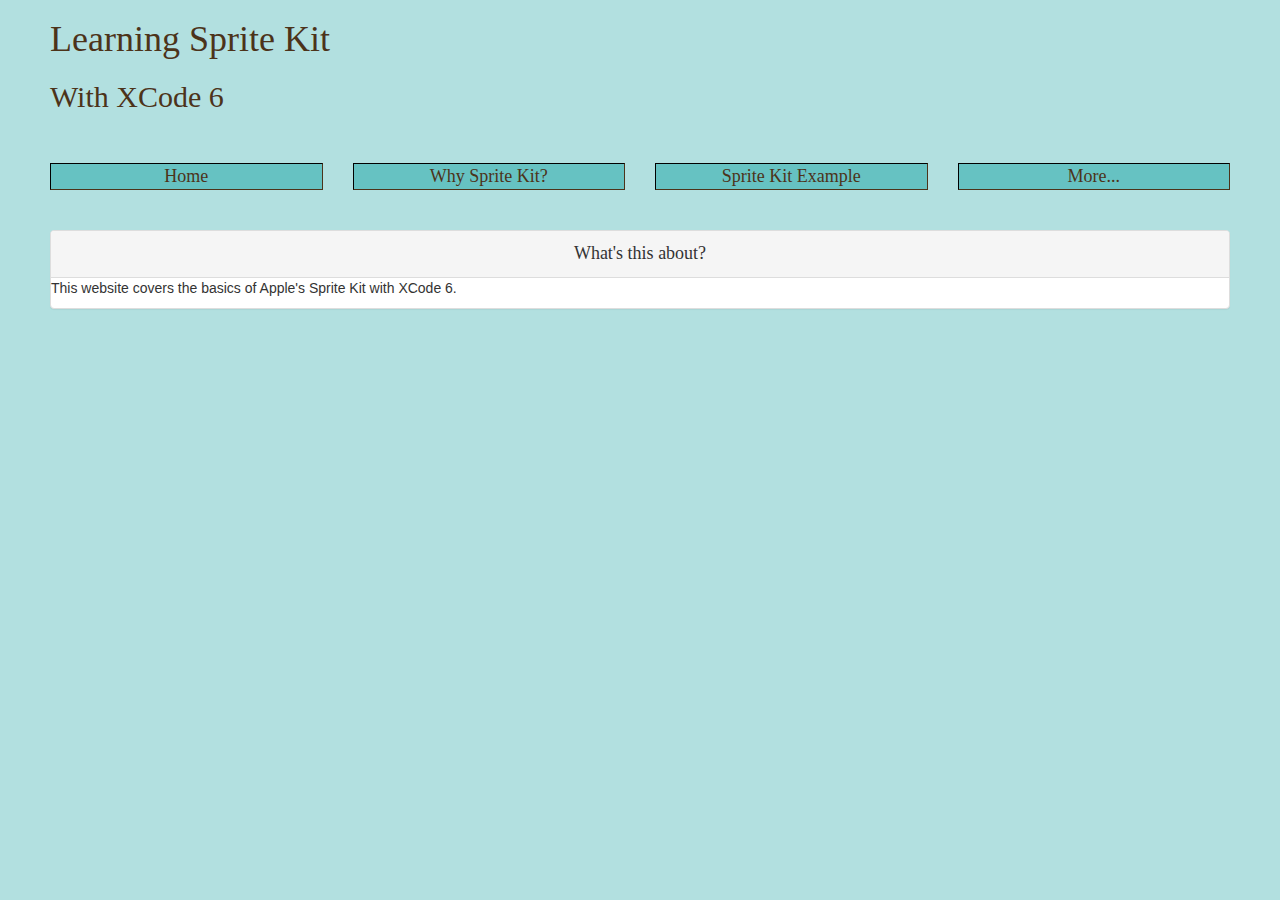
==== index.html @ c49b24d7 "css updates" ====
<!DOCTYPE html>

<html lang="en" ng-app>
    <head>
        <link rel="stylesheet" href="bower_components/bootstrap/dist/css/bootstrap.css">
        <link rel="stylesheet" href="app/css/style.css">
        <script src="bower_components/angular/angular.js"></script>
        <script src="js/app.js"></script>
        <script src="js/controllers.js"></script>
    </head>
    
    
    <body >
        <h1>Learning Sprite Kit</h1>
        <h2> With XCode 6</h2>
        
        <br>
        <br>
        
        <div id="top_bar" class="row">
            <div class="col-xs-3" align="center">
                <a href="#/partials/home">
                    <div class="thing">
                        Home
                    </div>
                </a>
            </div>
            <div class="col-xs-3" align="center">
                <a href="#/partials/whySK">
                    <div class="thing">
                        Why Sprite Kit?
                    </div>
                </a>
            </div>  
            <div class="col-xs-3" align="center">
                <a href="#/partials/example">
                    <div class="thing">
                        Sprite Kit Example
                    </div>
                </a>
            </div>
            <div class="col-xs-3" align="center">
                <a href="#/partials/more">
                    <div class="thing">
                        More...
                    </div>
                </a>
            </div>        
        </div>
    
        <br>
        <br>

        <div id="panel_1">
            <div class="panel panel-default" "col-md-5">
                <div class="panel-heading" style="text-align:center;"> 
                    What's this about?
                </div>
                <p> This website covers the basics of Apple's Sprite Kit with XCode 6.</p>
            </div>
        </div>

        
        
        </body>
   
</html>
---- app/css/style.css ----
body{
    background-color: #B2E0E0;   
    padding-left: 50px;
    padding-right: 50px;
    
}

h1{
    color: #4C331A;
    font-family: "Palatino Linotype";
}

h2{
    color: #4C331A;  
    font-family: "Palatino Linotype";
}


.top_bar{
    padding-left: 30px;
    padding-right: 15px;
    display: inline;
    color: lightblue;
}

.thing{
    color: #4C331A;
    background-color: #66C2C2; 
    border-style: inset;
    border-width: thin;
    border-color: #4C331A;
    font-size: large;
    font-family: "Palatino Linotype";
}

.panel panel-default{
    background-color: #CCB299; 
    font-size: medium;
    font-family: "Palatino Linotype";
}

.panel-heading{
    font-size: large;
    font-family: "Palatino Linotype";
}
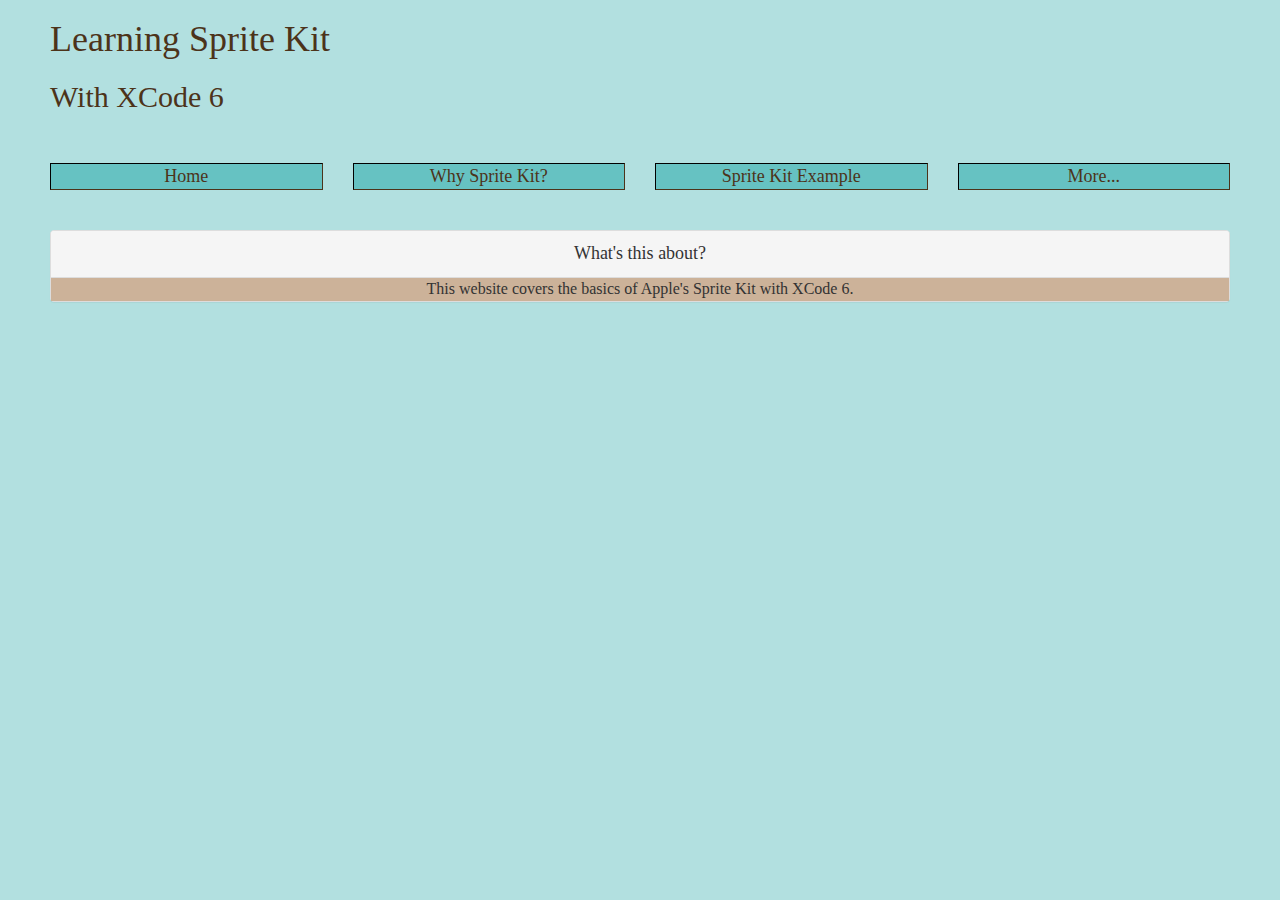
==== commit a68194bd: "color updates" ====
--- a/index.html
+++ b/index.html
@@ -52,11 +52,13 @@
         <br>
 
         <div id="panel_1">
-            <div class="panel panel-default" "col-md-5">
+            <div class="panel panel-default" "col-md-5" style="text-align:center;">
                 <div class="panel-heading" style="text-align:center;"> 
                     What's this about?
                 </div>
-                <p> This website covers the basics of Apple's Sprite Kit with XCode 6.</p>
+                <div class="text">
+                    This website covers the basics of Apple's Sprite Kit with XCode 6.
+                </div>                 
             </div>
         </div>
 
--- a/app/css/style.css
+++ b/app/css/style.css
@@ -34,13 +34,14 @@
     font-family: "Palatino Linotype";
 }
 
-.panel panel-default{
+.text{
     background-color: #CCB299; 
     font-size: medium;
     font-family: "Palatino Linotype";
 }
 
 .panel-heading{
+    background-color: #B89470; 
     font-size: large;
     font-family: "Palatino Linotype";
 }
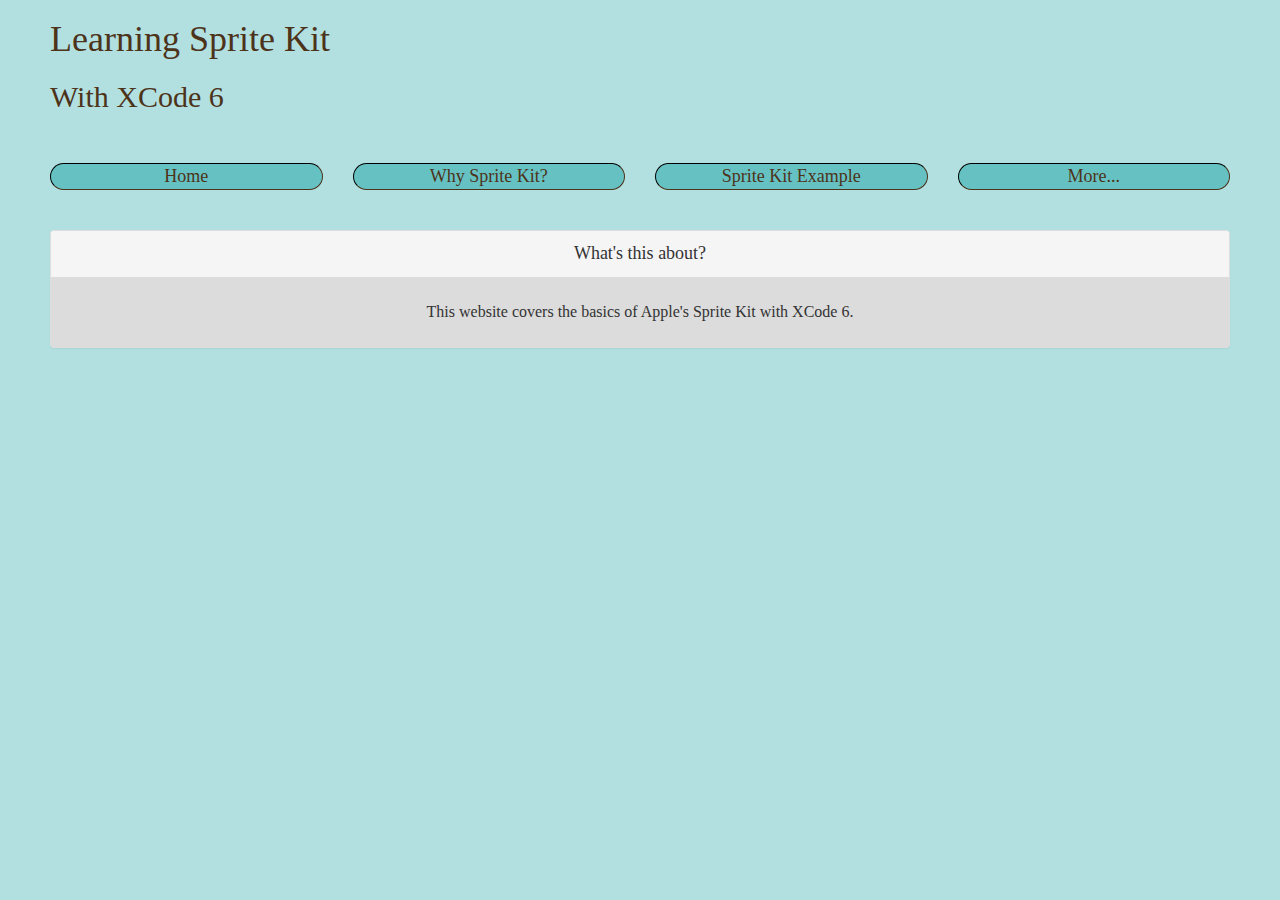
==== commit 5ef3cbf3: "css updates" ====
--- a/index.html
+++ b/index.html
@@ -57,7 +57,10 @@
                     What's this about?
                 </div>
                 <div class="text">
+                    <br>
                     This website covers the basics of Apple's Sprite Kit with XCode 6.
+                    <br>
+                    <br>
                 </div>                 
             </div>
         </div>
--- a/app/css/style.css
+++ b/app/css/style.css
@@ -30,18 +30,19 @@
     border-style: inset;
     border-width: thin;
     border-color: #4C331A;
+    border-radius: 15px;
     font-size: large;
     font-family: "Palatino Linotype";
 }
 
 .text{
-    background-color: #CCB299; 
+    background-color: gainsboro; 
     font-size: medium;
     font-family: "Palatino Linotype";
 }
 
 .panel-heading{
-    background-color: #B89470; 
+    background-color: gainsboro; 
     font-size: large;
     font-family: "Palatino Linotype";
 }
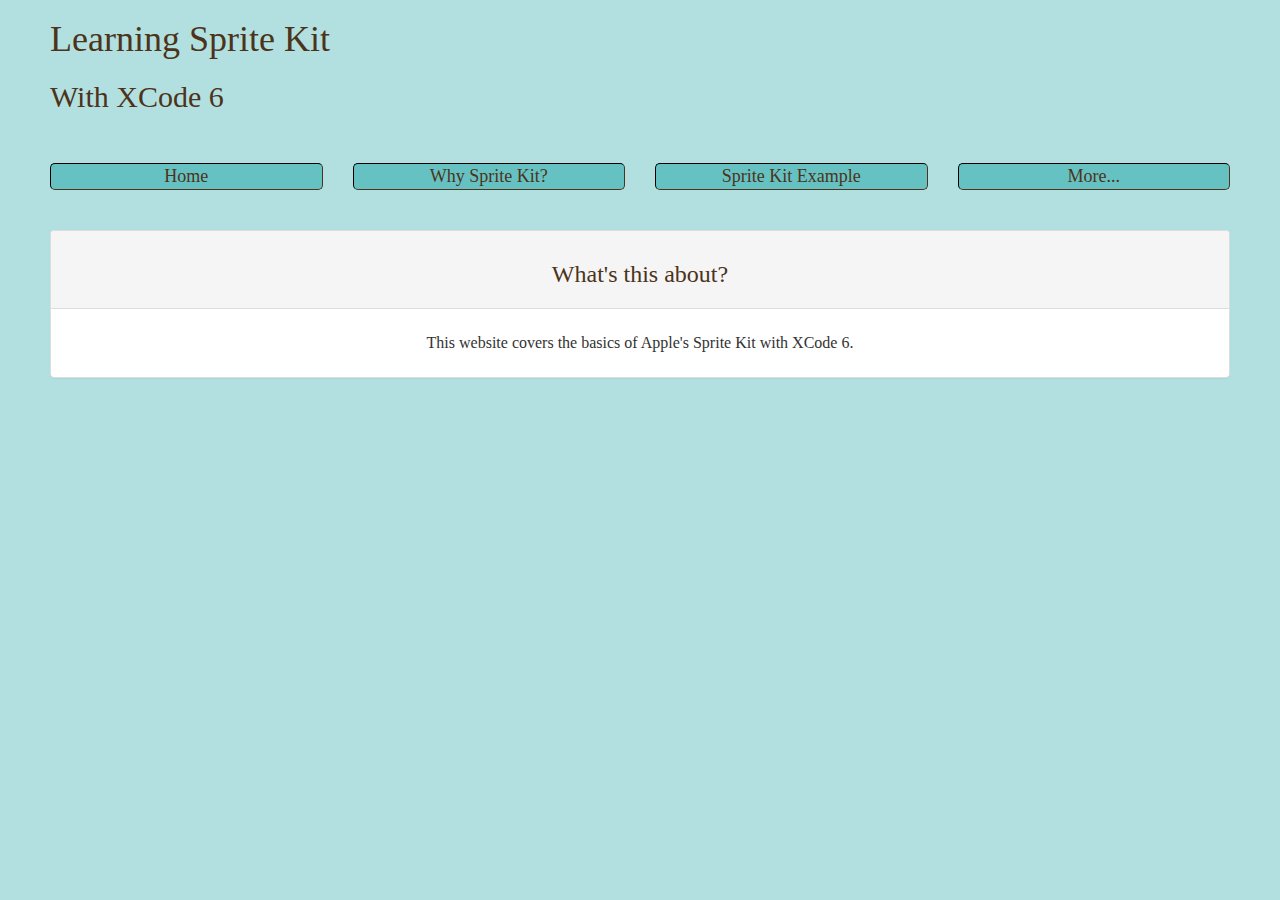
==== commit 3e0fb9b6: "css changes" ====
--- a/index.html
+++ b/index.html
@@ -54,7 +54,7 @@
         <div id="panel_1">
             <div class="panel panel-default" "col-md-5" style="text-align:center;">
                 <div class="panel-heading" style="text-align:center;"> 
-                    What's this about?
+                   <h3>What's this about?</h3> 
                 </div>
                 <div class="text">
                     <br>
--- a/app/css/style.css
+++ b/app/css/style.css
@@ -16,6 +16,11 @@
     font-family: "Palatino Linotype";
 }
 
+h3{
+    color: #4C331A;  
+    font-family: "Palatino Linotype";
+}
+
 
 .top_bar{
     padding-left: 30px;
@@ -30,19 +35,17 @@
     border-style: inset;
     border-width: thin;
     border-color: #4C331A;
-    border-radius: 15px;
+    border-radius: 5px;
     font-size: large;
     font-family: "Palatino Linotype";
 }
 
 .text{
-    background-color: gainsboro; 
     font-size: medium;
     font-family: "Palatino Linotype";
 }
 
 .panel-heading{
-    background-color: gainsboro; 
     font-size: large;
     font-family: "Palatino Linotype";
 }
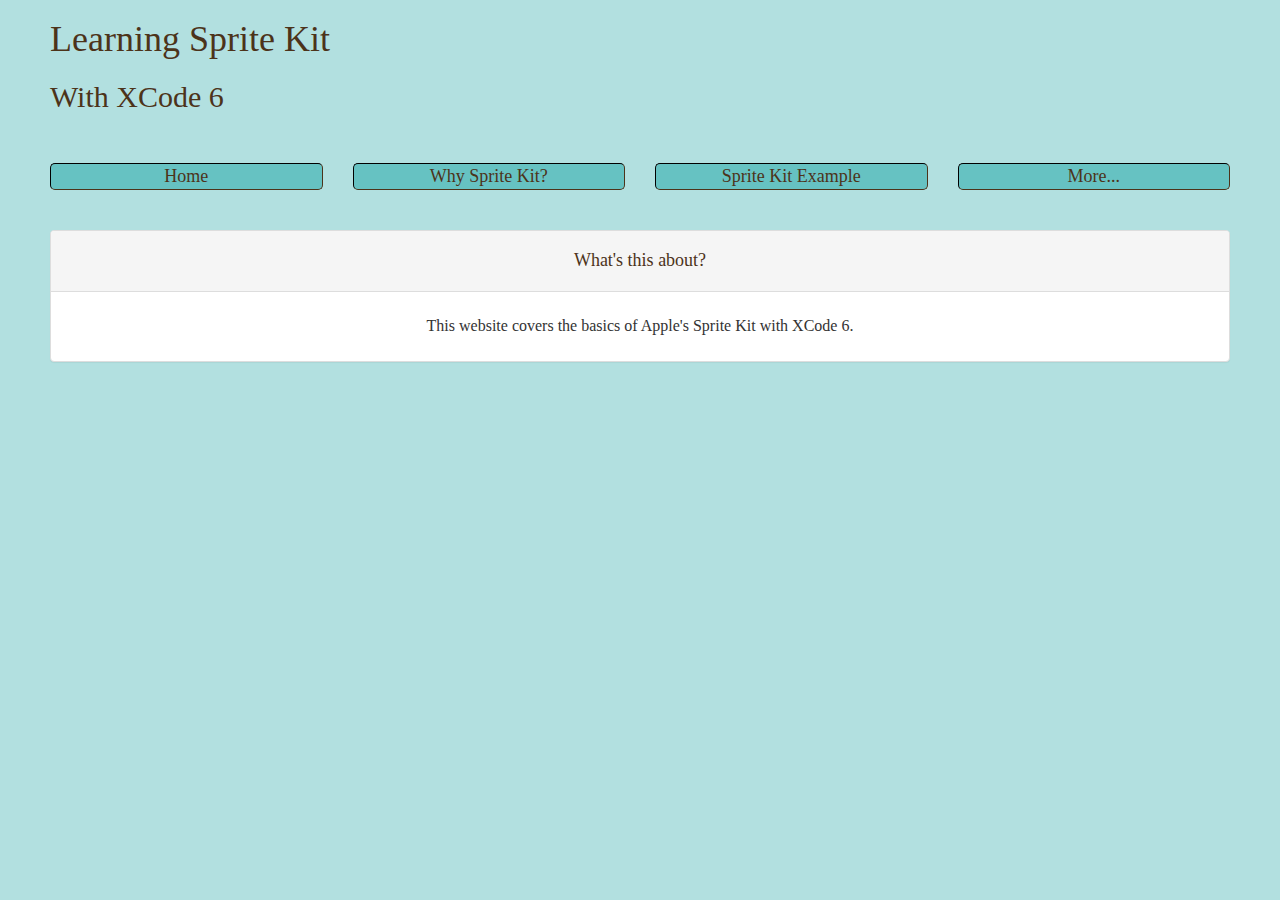
==== commit c1d2924f: ".. .." ====
--- a/index.html
+++ b/index.html
@@ -54,7 +54,7 @@
         <div id="panel_1">
             <div class="panel panel-default" "col-md-5" style="text-align:center;">
                 <div class="panel-heading" style="text-align:center;"> 
-                   <h3>What's this about?</h3> 
+                <h4>What's this about?</h4> 
                 </div>
                 <div class="text">
                     <br>
--- a/app/css/style.css
+++ b/app/css/style.css
@@ -16,7 +16,7 @@
     font-family: "Palatino Linotype";
 }
 
-h3{
+h4{
     color: #4C331A;  
     font-family: "Palatino Linotype";
 }
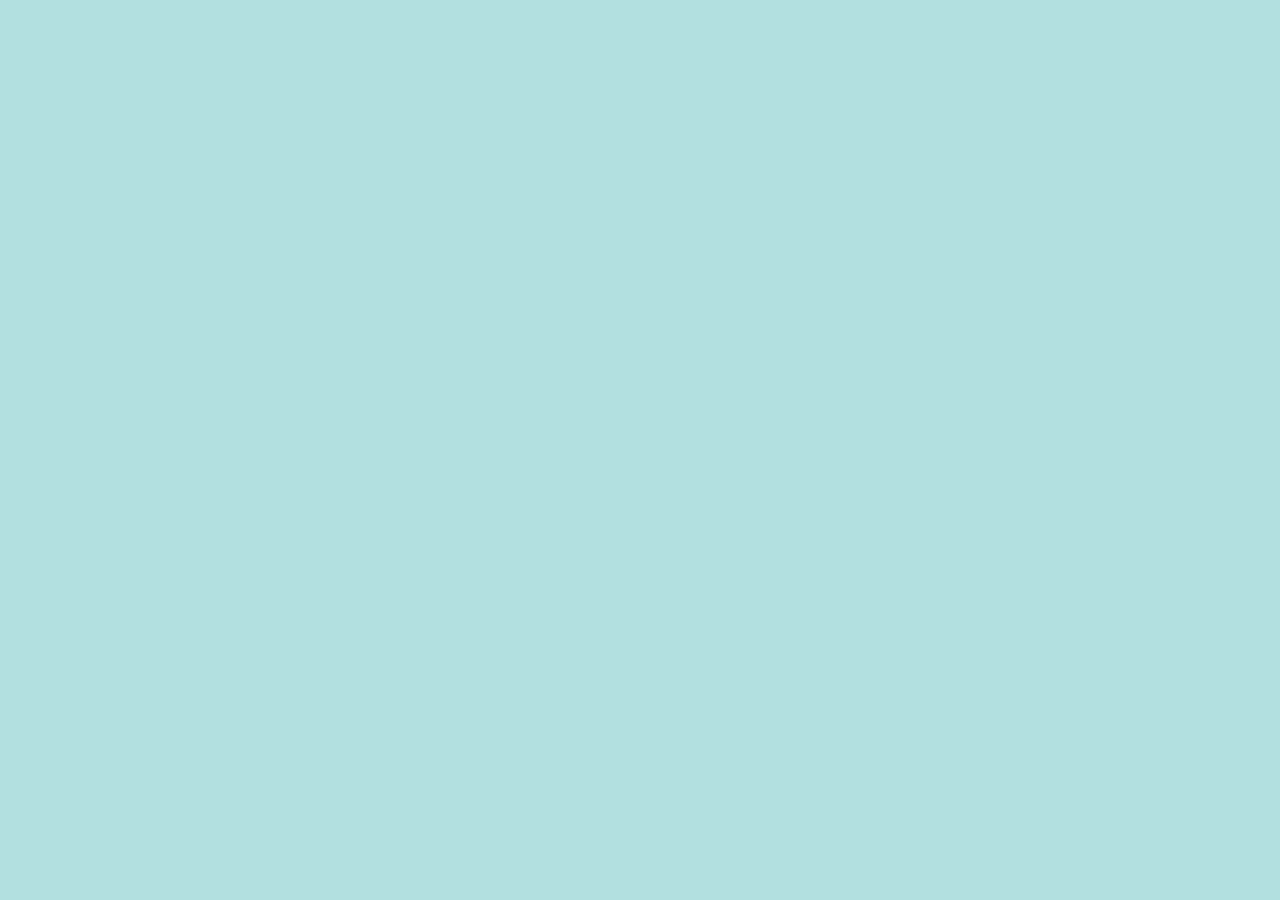
==== commit 16b8fb5b: "Updates" ====
--- a/index.html
+++ b/index.html
@@ -1,72 +1,26 @@
-<!DOCTYPE html>
+<!doctype html>
+<html lang="en" ng-app="myApp">
+<head>
+  <meta charset="utf-8">
+  <title>Learning Sprite Kit</title>
+  <link rel="stylesheet" href="../bower_components/bootstrap/dist/css/bootstrap.css">
+  <link rel="stylesheet" href="app/css/style.css">  
+  
+</head>
+<body>    
+    
+    <div class="container" id="home" >
+        <div ng-view></div>
+    </div>
+  
+    <script src="../bower_components/angular/angular.js"></script>
+    <script src="../bower_components/angular-route/angular-route.js"></script>
+    <script src="../bower_components/angular-resource/angular-resource.js"></script>
+    <script src="../bower_components/oauth-js/dist/oauth.js"></script>
+    <script src="app/js/app.js"></script>
+    <script src="app/js/controllers.js"></script>
+</body>
+</html>
 
-<html lang="en" ng-app>
-    <head>
-        <link rel="stylesheet" href="bower_components/bootstrap/dist/css/bootstrap.css">
-        <link rel="stylesheet" href="app/css/style.css">
-        <script src="bower_components/angular/angular.js"></script>
-        <script src="js/app.js"></script>
-        <script src="js/controllers.js"></script>
-    </head>
-    
-    
-    <body >
-        <h1>Learning Sprite Kit</h1>
-        <h2> With XCode 6</h2>
-        
-        <br>
-        <br>
-        
-        <div id="top_bar" class="row">
-            <div class="col-xs-3" align="center">
-                <a href="#/partials/home">
-                    <div class="thing">
-                        Home
-                    </div>
-                </a>
-            </div>
-            <div class="col-xs-3" align="center">
-                <a href="#/partials/whySK">
-                    <div class="thing">
-                        Why Sprite Kit?
-                    </div>
-                </a>
-            </div>  
-            <div class="col-xs-3" align="center">
-                <a href="#/partials/example">
-                    <div class="thing">
-                        Sprite Kit Example
-                    </div>
-                </a>
-            </div>
-            <div class="col-xs-3" align="center">
-                <a href="#/partials/more">
-                    <div class="thing">
-                        More...
-                    </div>
-                </a>
-            </div>        
-        </div>
-    
-        <br>
-        <br>
 
-        <div id="panel_1">
-            <div class="panel panel-default" "col-md-5" style="text-align:center;">
-                <div class="panel-heading" style="text-align:center;"> 
-                <h4>What's this about?</h4> 
-                </div>
-                <div class="text">
-                    <br>
-                    This website covers the basics of Apple's Sprite Kit with XCode 6.
-                    <br>
-                    <br>
-                </div>                 
-            </div>
-        </div>
 
-        
-        
-        </body>
-   
-</html>